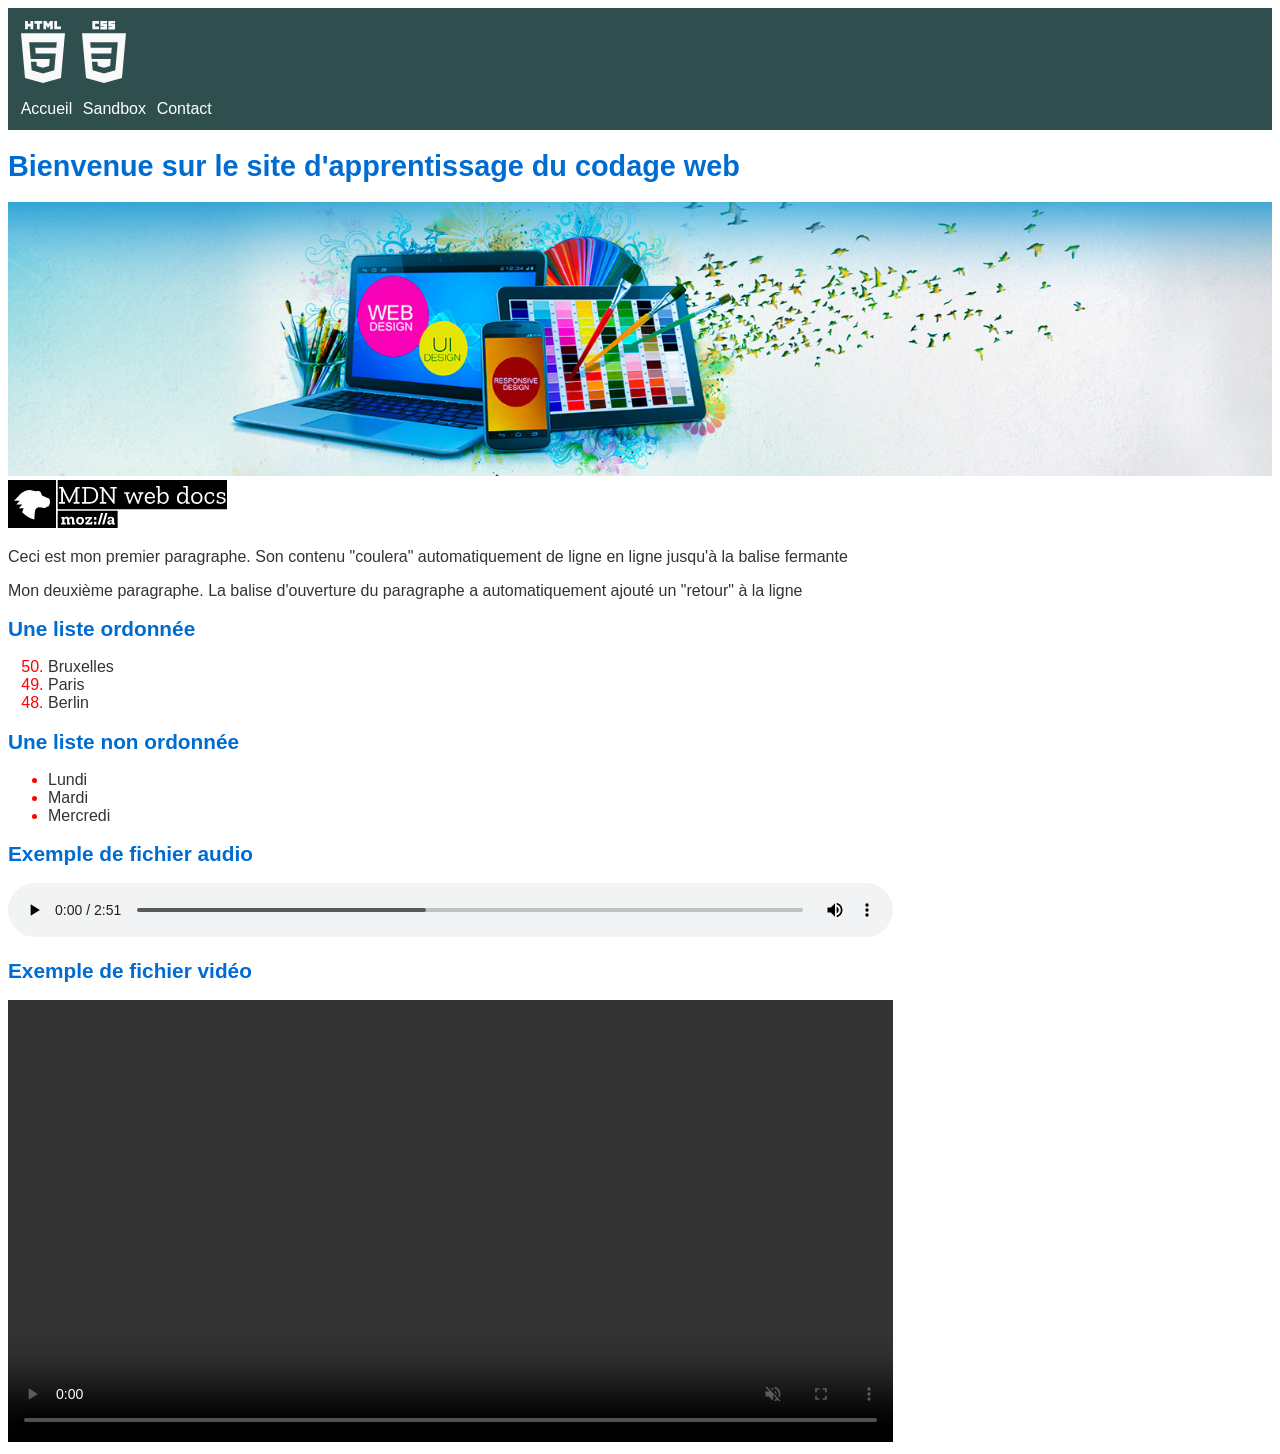
==== test/index.html @ b9e6d7c6 "Add webdev v1" ====
<!DOCTYPE html>
<html>
  <head>
    <title>J'apprends à coder un site web</title>
    <meta charset="UTF-8">
    <meta name="author" content="Jules CESAR">
    <meta name"description" content="J'apprends à coder un site web">
    <link rel="stylesheet" href="css/global.css">
  </head>
  <body>
  <!--site web modifié le 07-12-2023-->
    <header>
      <div>
        <img src="img/html-white.svg" alt="Logo HTML" class="header_logo">
        <img src="img/css-white.svg" alt="Logo CSS" class="header_logo">
      </div>
    
      <nav>
        <a href="index.html" class="nav_link">Accueil</a>
        <a href="sandbox.html" class="nav_link">Sandbox</a>
        <a href="contact.html" class="nav_link">Contact</a>
      </nav>
    </header>
    
    <main>
      <h1>Bienvenue sur le site d'apprentissage du codage web</h1>
      
      <img src="img/home.jpg" alt="Image d'accueil" class="home_image">
      
      <a href="https://developer.mozilla.org/fr/docs/Web" target="_blank">
      <img src="img/mdn-web-docs.svg" alt="Logo MDN"></a>
      
      <p>Ceci est mon premier paragraphe. Son contenu "coulera" automatiquement
       de ligne en ligne jusqu'à la balise fermante</p>
       
      <p>Mon deuxième paragraphe. La balise d'ouverture du paragraphe a 
       automatiquement ajouté un "retour" à la ligne</p>
       
      <h2>Une liste ordonnée</h2>
      <ol start="50" reversed class="red font_M"><!--Ordered List-->
        <li><span class="grey font_L">Bruxelles</span></li>
        <li><span class="grey font_L">Paris</span></li>
        <li><span class="grey font_L">Berlin</span></li>
      </ol>
      
      <h2>Une liste non ordonnée</h2>
      <ul class="red font_M"><!--Unordered List-->
        <li><span class="grey font_L">Lundi</span></li>
        <li><span class="grey font_L">Mardi</span></li>
        <li><span class="grey font_L">Mercredi</span></li>
      </ul>
      
      <h2>Exemple de fichier audio</h2>
      <audio controls>
        <source src="audio/perception.oga" type="audio/ogg">
        <source src="audio/perception.mp3" type="audio/mpeg">
      </audio>
      
      <h2>Exemple de fichier vidéo</h2>
      <video muted controls>
        <source src="video/welcome.ogv" type="video/ogg">
        <source src="video/welcome.mp4" type="video/mp4">
      </video>
    </main>
  </body>
</html>
---- test/css/global.css ----
@font-face {
  font-family: "Ubuntu-L";
  src: url(/fonts/Ubuntu-L.ttf) format('truetype');
}

@font-face {
  font-family: "Ubuntu-M";
  src: url(/fonts/Ubuntu-M.ttf) format('truetype');
}

html {
  --grey: #333333;
  --medium-grey: #666666;
  --light-grey: #f2f2f2;
  --blue: #006CD1;
  --brown: #8b0000;
  --light-orange: #ffe0cc;
  --light-yellow: #ffffe0;
  --red: #ff0000;
  --green: #2f4f4f;
  --medium-green: #bfd9d9;
  --light-green: #eff5f5;
}

body {
  font-size: 100%;
  color: var(--grey);
  font-family: "Ubuntu-L",Helvetica,Arial,sans-serif;
  /*background-color: var(--light-green);*/
}

header {
  background-color: var(--green);
}

.header_logo {
  width: 3.5%;
  padding: 1% 0 0 1%;
}

nav {
  padding: 1%;
}

.nav_link {
  color: white;
  text-decoration: none;
  margin-right: 0.5%;
}

h1 {
  font-size: 180%;
}

h2 {
  font-size: 130%;
}

h1,h2 {
  color: var(--blue);
}

.red {
  color: var(--red);
}

.grey {
  color: var(--grey);
}

.font_M {
  font-family: "Ubuntu-M",Helvetica,Arial,sans-serif;
}

.font_L {
  font-family: "Ubuntu-L",Helvetica,Arial,sans-serif;
}

.home_image {
  max-width: 100%;
}

audio,video {
  width: 70%;
}
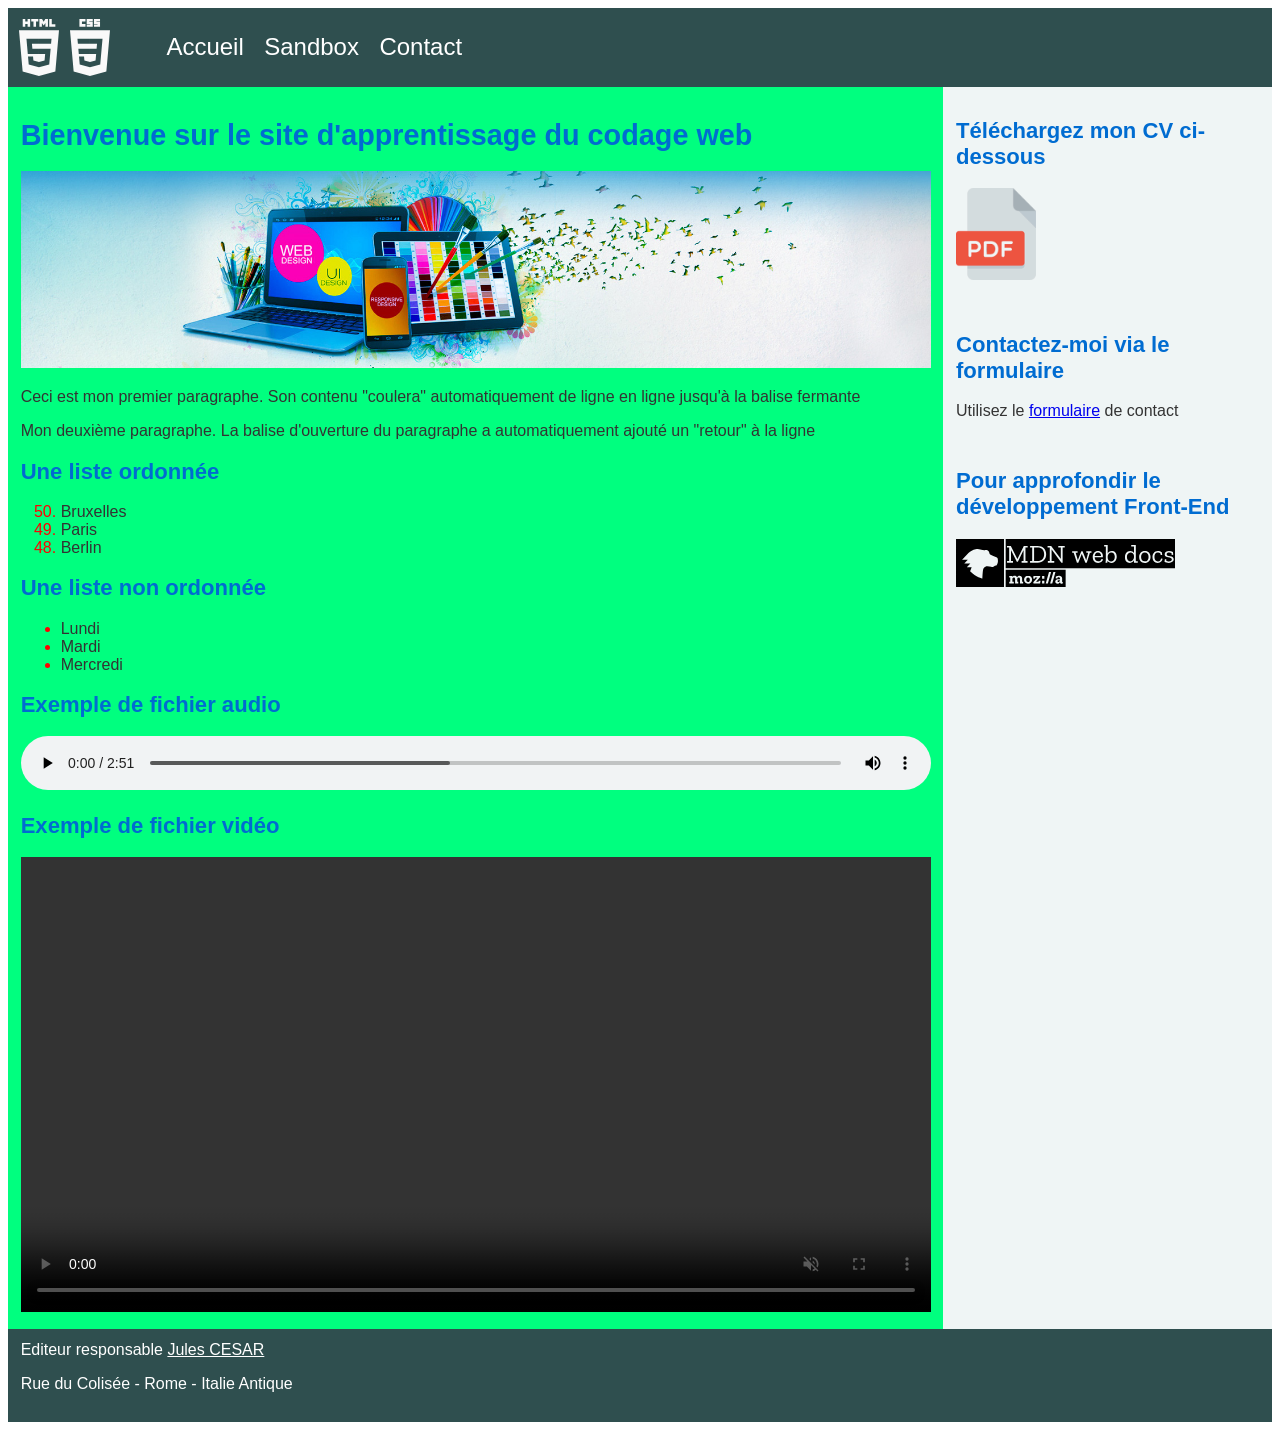
==== commit c95bc78e: "add webdev v2" ====
--- a/test/index.html
+++ b/test/index.html
@@ -5,14 +5,15 @@
     <meta charset="UTF-8">
     <meta name="author" content="Jules CESAR">
     <meta name"description" content="J'apprends à coder un site web">
+    <meta name="viewport" content="initial-scale=1.0, width=device-width">
     <link rel="stylesheet" href="css/global.css">
   </head>
   <body>
   <!--site web modifié le 07-12-2023-->
     <header>
-      <div>
-        <img src="img/html-white.svg" alt="Logo HTML" class="header_logo">
-        <img src="img/css-white.svg" alt="Logo CSS" class="header_logo">
+      <div class="header_logos">
+        <img src="img/html-white.svg" alt="Logo HTML" class="header_img">
+        <img src="img/css-white.svg" alt="Logo CSS" class="header_img">
       </div>
     
       <nav>
@@ -22,45 +23,83 @@
       </nav>
     </header>
     
-    <main>
-      <h1>Bienvenue sur le site d'apprentissage du codage web</h1>
-      
-      <img src="img/home.jpg" alt="Image d'accueil" class="home_image">
-      
-      <a href="https://developer.mozilla.org/fr/docs/Web" target="_blank">
-      <img src="img/mdn-web-docs.svg" alt="Logo MDN"></a>
-      
-      <p>Ceci est mon premier paragraphe. Son contenu "coulera" automatiquement
-       de ligne en ligne jusqu'à la balise fermante</p>
-       
-      <p>Mon deuxième paragraphe. La balise d'ouverture du paragraphe a 
-       automatiquement ajouté un "retour" à la ligne</p>
-       
-      <h2>Une liste ordonnée</h2>
-      <ol start="50" reversed class="red font_M"><!--Ordered List-->
-        <li><span class="grey font_L">Bruxelles</span></li>
-        <li><span class="grey font_L">Paris</span></li>
-        <li><span class="grey font_L">Berlin</span></li>
-      </ol>
-      
-      <h2>Une liste non ordonnée</h2>
-      <ul class="red font_M"><!--Unordered List-->
-        <li><span class="grey font_L">Lundi</span></li>
-        <li><span class="grey font_L">Mardi</span></li>
-        <li><span class="grey font_L">Mercredi</span></li>
-      </ul>
-      
-      <h2>Exemple de fichier audio</h2>
-      <audio controls>
-        <source src="audio/perception.oga" type="audio/ogg">
-        <source src="audio/perception.mp3" type="audio/mpeg">
-      </audio>
-      
-      <h2>Exemple de fichier vidéo</h2>
-      <video muted controls>
-        <source src="video/welcome.ogv" type="video/ogg">
-        <source src="video/welcome.mp4" type="video/mp4">
-      </video>
-    </main>
+    <div class="central">
+      <main>
+        <h1>Bienvenue sur le site d'apprentissage du codage web</h1>
+        
+        <img src="img/home.jpg" alt="Image d'accueil" class="home_image">
+        
+        <p>Ceci est mon premier paragraphe. Son contenu "coulera" automatiquement
+         de ligne en ligne jusqu'à la balise fermante</p>
+         
+        <p>Mon deuxième paragraphe. La balise d'ouverture du paragraphe a 
+         automatiquement ajouté un "retour" à la ligne</p>
+         
+        <h2>Une liste ordonnée</h2>
+        <ol start="50" reversed class="red font_M"><!--Ordered List-->
+          <li><span class="grey font_L">Bruxelles</span></li>
+          <li><span class="grey font_L">Paris</span></li>
+          <li><span class="grey font_L">Berlin</span></li>
+        </ol>
+        
+        <h2>Une liste non ordonnée</h2>
+        <ul class="red font_M"><!--Unordered List-->
+          <li><span class="grey font_L">Lundi</span></li>
+          <li><span class="grey font_L">Mardi</span></li>
+          <li><span class="grey font_L">Mercredi</span></li>
+        </ul>
+        
+        <h2>Exemple de fichier audio</h2>
+        <audio controls>
+          <source src="audio/perception.oga" type="audio/ogg">
+          <source src="audio/perception.mp3" type="audio/mpeg">
+        </audio>
+        
+        <h2>Exemple de fichier vidéo</h2>
+        <video muted controls>
+          <source src="video/welcome.ogv" type="video/ogg">
+          <source src="video/welcome.mp4" type="video/mp4">
+        </video>
+      </main>
+    
+      <aside>
+        <section>
+          <h2>Téléchargez mon CV ci-dessous</h2>
+          <a href="documents/moncv.pdf"><img src="img/pdf.png"
+            alt="Mon CV" class="pdf"></a>
+        </section>
+        
+        <section>
+          <h2>Contactez-moi via le formulaire</h2>
+          <p>Utilisez le <a href="contact.html">formulaire</a> de contact</p>
+        </section>
+        
+        <section>
+          <h2>Pour approfondir le développement Front-End</h2>
+          <a href="https://developer.mozilla.org/fr/docs/Web" target="_blank">
+            <img src="img/mdn-web-docs.svg" alt="Logo MDN"></a>
+        </section>
+      </aside>
+    </div><!--End .central-->
+    
+    <footer>
+      <address>
+        Editeur responsable <a href="mailto:jules.cesar@romeantique.it"
+          class="email_address">Jules CESAR</a>
+        <p>Rue du Colisée - Rome - Italie Antique</p>
+      </address>
+    </footer>
   </body>
 </html>
+
+
+
+
+
+
+
+
+
+
+
+
--- a/test/css/global.css
+++ b/test/css/global.css
@@ -23,37 +23,154 @@
 }
 
 body {
-  font-size: 100%;
+  display: flex;
+  flex-direction: column;
+  font-size: 1.2rem;
   color: var(--grey);
   font-family: "Ubuntu-L",Helvetica,Arial,sans-serif;
   /*background-color: var(--light-green);*/
 }
 
+@media screen and (min-width: 600px) {
+  body {
+    font-size: 1.1rem;;
+  }
+}
+
+@media screen and (min-width: 1000px) {
+  body {
+    font-size: 1rem;
+  }
+}
+
 header {
   background-color: var(--green);
-}
-
-.header_logo {
-  width: 3.5%;
-  padding: 1% 0 0 1%;
+  display: flex;
+  flex-direction: row;
+  align-items: center;
+}
+
+.header_logos {
+  /*background-color: green;*/
+  display: flex;
+  flex-direction: row;
+  flex-basis: 10%;
+  margin-right: 1rem;
+}
+
+.header_img {
+  width: 1.8rem;
+  padding: 0.7rem 0 0.7rem 0.7rem;
+}
+
+@media screen and (min-width: 600px) {
+  .header_img {
+     width: 2.5rem;
+  }
 }
 
 nav {
-  padding: 1%;
+  /*background-color: blue;*/
+  flex-basis: 60%;
+  padding: 0.5rem;
+}
+
+@media screen and (min-width: 600px) {
+  nav {
+    padding: 1rem;
+  }
 }
 
 .nav_link {
   color: white;
+  font-size: 1.5rem;
   text-decoration: none;
-  margin-right: 0.5%;
+  margin-right: 1rem;
+}
+
+.central {
+  display: flex;
+  flex-direction: column;
+}
+
+@media screen and (min-width: 800px) {
+  .central {
+    flex-direction: row;
+  }
+}
+
+main {
+  background-color: lightpink;
+  flex-basis: 75%;
+  padding: 1%;
+}
+
+@media screen and (min-width: 600px) {
+  main {
+    background-color: lightskyblue;
+  }
+}
+
+@media screen and (min-width: 1000px) {
+  main {
+    background-color: springgreen;
+  }
+}
+
+aside {
+  background-color: var(--light-green);
+  flex-basis: 25%;
+  padding: 1%;
+}
+
+aside > section {
+  margin-bottom: 3rem;
+}
+
+footer {
+  background-color: var(--green);
+  color: white;
+  padding: 1%;
+}
+
+address {
+  font-style: normal;
+}
+
+.email_address {
+  color: white;
 }
 
 h1 {
-  font-size: 180%;
+  font-size: 1.4rem;
+}
+
+@media screen and (min-width: 600px) {
+  h1 {
+    font-size: 1.6rem;
+  }
+}
+
+@media screen and (min-width: 1000px) {
+  h1 {
+    font-size: 1.8rem;
+  }
 }
 
 h2 {
-  font-size: 130%;
+  font-size: 1.1rem;
+}
+
+@media screen and (min-width: 600px) {
+  h2 {
+    font-size: 1.2rem;
+  }
+}
+
+@media screen and (min-width: 1000px) {
+  h2 {
+    font-size: 1.38rem;
+  }
 }
 
 h1,h2 {
@@ -81,5 +198,9 @@
 }
 
 audio,video {
-  width: 70%;
-}
+  width: 100%;
+}
+
+.pdf {
+  width: 5rem;
+}
